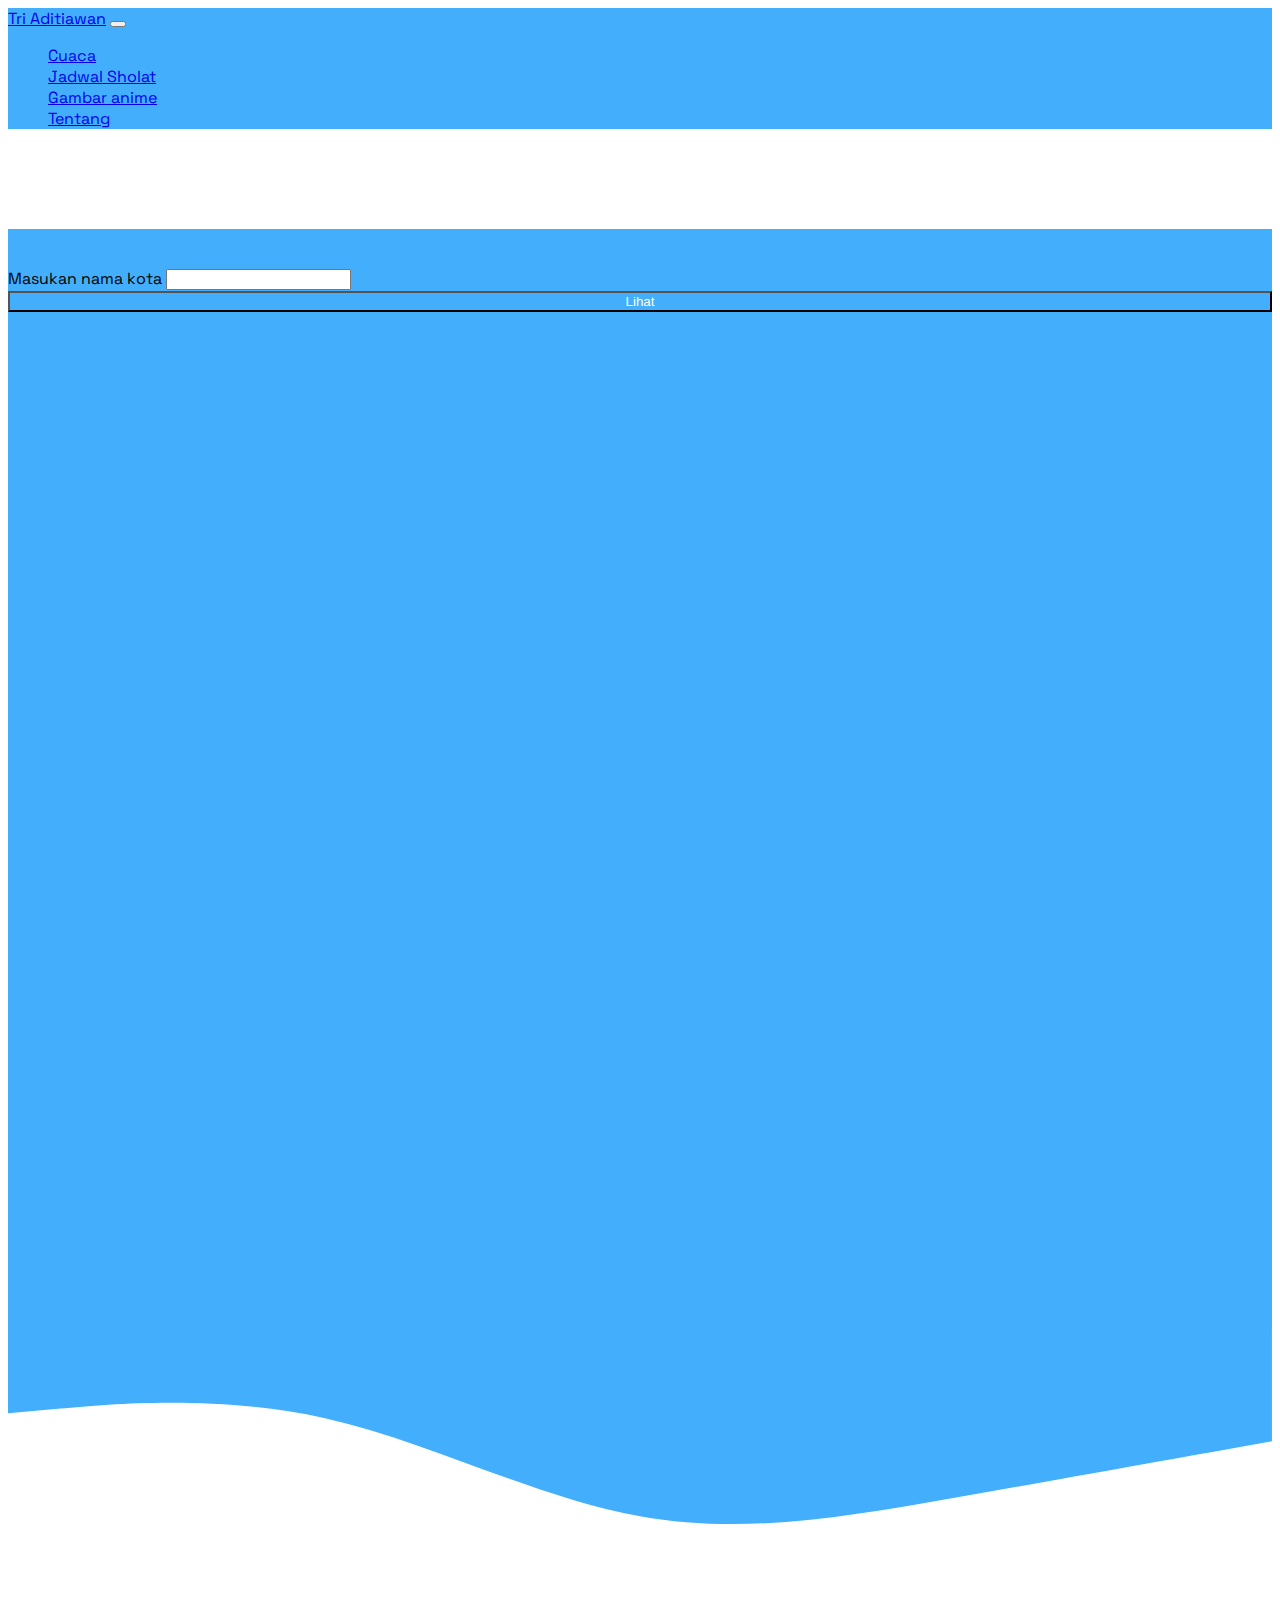
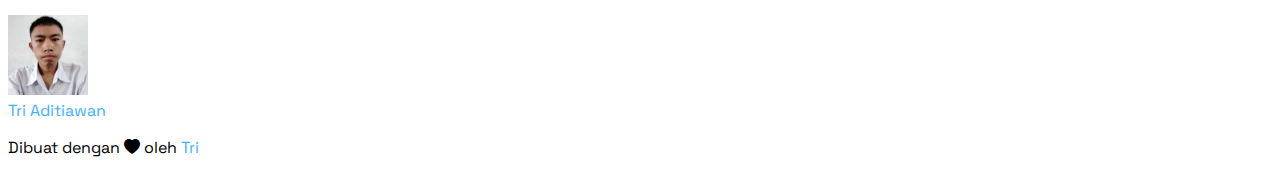
==== index.html @ ecebf44f "Update index.html" ====
<!DOCTYPE html>
<html lang="en">
  <head>
    <!-- Required meta tags -->
    <meta charset="utf-8" />
    <meta name="viewport" content="width=device-width, initial-scale=1" />
    <!-- font  -->
    <link rel="preconnect" href="https://fonts.googleapis.com">
    <link rel="preconnect" href="https://fonts.gstatic.com" crossorigin>
    <link href="https://fonts.googleapis.com/css2?family=Space+Grotesk&display=swap" rel="stylesheet">
    <!-- Bootstrap CSS -->
    <link
      href="https://cdn.jsdelivr.net/npm/bootstrap@5.0.2/dist/css/bootstrap.min.css"
      rel="stylesheet"
      integrity="sha384-EVSTQN3/azprG1Anm3QDgpJLIm9Nao0Yz1ztcQTwFspd3yD65VohhpuuCOmLASjC"
      crossorigin="anonymous"
    />
    <!-- bottstrap icon -->
    <link rel="stylesheet" href="https://cdn.jsdelivr.net/npm/bootstrap-icons@1.3.0/font/bootstrap-icons.css" />
    <!-- icon 2 -->
    <link href="https://unpkg.com/boxicons@2.0.9/css/boxicons.min.css" rel="stylesheet">
    <!-- my css -->
    <link rel="stylesheet" href="./style.css" />

    <title>cuaca</title>
  </head>
  <body>
    <!-- Navbar -->
    <nav class="navbar navbar-expand-md navbar-dark fixed-top shadow-sm">
      <div class="container">
        <a class="navbar-brand" href="#home">Tri Aditiawan</a>
        <button
          class="navbar-toggler"
          type="button"
          data-bs-toggle="collapse"
          data-bs-target="#navbarNav"
          aria-controls="navbarNav"
          aria-expanded="false"
          aria-label="Toggle navigation"
        >
          <span class="navbar-toggler-icon"></span>
        </button>
        <div class="collapse navbar-collapse" id="navbarNav">
          <ul class="navbar-nav ms-auto">
            <li class="nav-item">
              <a class="nav-link active" aria-current="page" href="./index.html">Cuaca </a>
            </li>
            <li class="nav-item">
              <a class="nav-link active" aria-current="page" href="./jadwalsholat.html">Jadwal Sholat </a>
            </li>
            <li class="nav-item">
              <a class="nav-link active" aria-current="page" href="./gambar-anime.html">Gambar anime </a>
            </li>
            <li class="nav-item">
              <a class="nav-link active" aria-current="page" href="./tentang.html">Tentang </a>
            </li>
          </ul>
        </div>
      </div>
    </nav>
    <!-- Akhir Navbar -->
    <!-- content -->
    <section id="home">
     
      <div class="container">
        <div class="row justify-content-center">
          <div class="col-md-6">
            <div class="card card1">
              <h5 class="card-header pt-3 pb-3">Aplikasi cuaca</h5>
              <div class="card-body">
                <form action="" class="mb-3 mt-2">
                  <label for="">Masukan nama kota</label>
                  <input type="text" class="form-control input-keyword mt-2" id="search-input" />
                  <button type="button" class="btn btn-satu mt-3" id="search-button">Lihat</button>
              </div>
            </div>
          </div>
        </div>
        <div class="row justify-content-center">
          <div class="col-md-6 "id="tampil-data">
           
          </div>
        </div>
      </div>
    </section>
    <svg xmlns="http://www.w3.org/2000/svg" viewBox="0 0 1440 320">
      <path
        fill="#43affc"
        fill-opacity="1"
        d="M0,96L60,90.7C120,85,240,75,360,101.3C480,128,600,192,720,213.3C840,235,960,213,1080,192C1200,171,1320,149,1380,138.7L1440,128L1440,0L1380,0C1320,0,1200,0,1080,0C960,0,840,0,720,0C600,0,480,0,360,0C240,0,120,0,60,0L0,0Z"
      ></path>
    </svg>

    <!-- content -->
    <!-- footer -->
    <footer class="text-center">
      <img src="p.jpg" alt="img eror" width="80" class="rounded-circle img-thumbnail mb-2"><br>
      <a href="https://www.instagram.com/triaditiawan0/">Tri Aditiawan</a>
      <p class="text-center mt-3">Dibuat dengan <i class="bi bi-heart-fill text-danger"></i> oleh <a href="https://github.com/TriAditiawan">Tri</a></p>
    </footer>
    <!--Akhir footer -->
    <!-- jquery -->
    <script src="https://code.jquery.com/jquery-3.6.0.js" integrity="sha256-H+K7U5CnXl1h5ywQfKtSj8PCmoN9aaq30gDh27Xc0jk=" crossorigin="anonymous"></script>
    <script>
      $('#search-button').on('click', function(){
        
       
        $.ajax({
          url:'https://api.openweathermap.org/data/2.5/weather',
          type:'get',
          dataType:'json',
          data:{
            'APPID':'8510c6d2b69034ad111c216139de884d',
            'q':$('#search-input').val(),
            'units':'metric',
            'lang':'id'
          },
          success:function(result){
           
            
          
          
            $('#tampil-data').html(`
             <div class="card mt-3">
             <h5 class="card-header pt-3 pb-3"><i class="bx bx-map"></i> `+result.name+`, <span class="negara"></span></h5>
             <div class="card-body">
              <img src="" class="card-icon" alt="...">
              <h5 class="card-title card-title2 text-center">`+result.main.temp+`</h5>
              <h4 class="text-center deskt">`+result.weather[0].description+`</h4>
              <p>Temperatur dari `+result.main.temp_min+`°C hingga `+result.main.temp_max+`°C </p>
              <p>Kecepatan angin `+result.wind.speed+`m/s</p>
              <p>Awan `+result.clouds.all+`%</p>
              <p>koordinat geografis: [`+result.coord.lat+` `+result.coord.lon+`]</p>
              <div class="row bawah">
                <div class="col-6 d-flex">
                  <i class="bx bxs-thermometer"></i>
                  <div class="detail">
                    <p> `+result.main.feels_like+`°C</p>
                    <p>terasa seperti</p>  
                  </div>
               
               </div>
               <div class="col-6 d-flex">
                <i class="bx bxs-droplet-half"></i>
                <div class="detail">
                  <p> `+result.main.humidity+`%</p>
                  <p>Kelembapan</p>
                  
                </div
                
                </div>
              </div>
              </div>
              </div>
              `)
              var id =result.weather[0].id;
           if (id == 800) {
               $('.card-icon').attr('src', 'icons/clear.svg');
              } else if (id >= 200 && id <= 232) {
                $('.card-icon').attr('src', 'icons/storm.svg');
              } 
              else if (id >= 600 && id <= 622) {
              $('.card-icon').attr('src', 'icons/snow.svg');
              } else if (id >= 701 && id <= 781) {
              $('.card-icon').attr('src', 'icons/haze.svg');
              } else if (id >= 801 && id <= 804) {
              $('.card-icon').attr('src', 'icons/cloud.svg');
              } else if ((id >= 500 && id <= 531) || (id >= 300 && id <= 321)) {
              $('.card-icon').attr('src', 'icons/rain.svg');
              }    
              const negara =result.sys.country;
              console.log(negara);
              if(negara=="ID"){
               $('.negara').html('Indonesia');
              }else if(negara=="JP"){
               $('.negara').html('Jepang');
              }else if(negara=="US"){
               $('.negara').html('Amerika serikat');
              }
          }
        })
      })
    </script>

    <!-- Bootstrap Bundle with Popper -->
    <script
      src="https://cdn.jsdelivr.net/npm/bootstrap@5.0.2/dist/js/bootstrap.bundle.min.js"
      integrity="sha384-MrcW6ZMFYlzcLA8Nl+NtUVF0sA7MsXsP1UyJoMp4YLEuNSfAP+JcXn/tWtIaxVXM"
      crossorigin="anonymous"
    ></script>
  </body>
</html>
---- style.css ----
body {
  font-family: "Space Grotesk", sans-serif;
}
.navbar {
  background-color: #43affc !important;
}
.btn-satu {
  color: white !important;
  background-color: #43affc !important;
  width: 100%;
}
#home {
  background-color: #43affc !important;
  height: 1100px;
}
#jadwal {
  background-color: #43affc !important;
  height: 2500px;
}
#about {
  background-color: #43affc !important;
  height: 100vh;
}
.table-striped tbody tr:hover {
  background-color: #757575;
  color: white;
}
#about .container {
  padding-top: 70px;
}
.card1 {
  margin-top: 100px;
}
.card-header,
.waktuapi {
  color: #43affc !important;
}

footer a {
  color: #43affc !important;
  text-decoration: none;
}
#about .container a {
  text-decoration: none;
  color: white !important;
}
ul {
  list-style: none;
}
.card-title2 {
  font-size: 70px;
  position: relative;
}
.card-title2::after {
  content: "°C";
  position: absolute;
  z-index: 2;
  font-size: 25px;
  font-weight: bold;
}
.deskt {
  text-transform: capitalize;
  margin-bottom: 25px;
  font-weight: bold;
}
.card-icon {
  width: 150px;
  margin: auto;
  display: block;
}
.bawah {
  border-top: 2px solid #43affc;
}
.bawah div:nth-child(1) {
  border-right: 2px solid #43affc;
}
.bawah .col-6 {
  padding-top: 20px;
  padding-bottom: 20px;
}
.col-6 i {
  font-size: 3em;
  color: #43affc;
  /* display: block;
  margin: auto; */
}
.col-6 .detail p {
  margin: 0;
  padding: 0;
}
.white {
  color: white;
}

@media (max-width: 576px) {
  .padding {
    padding-right: 180px !important;
  }
}
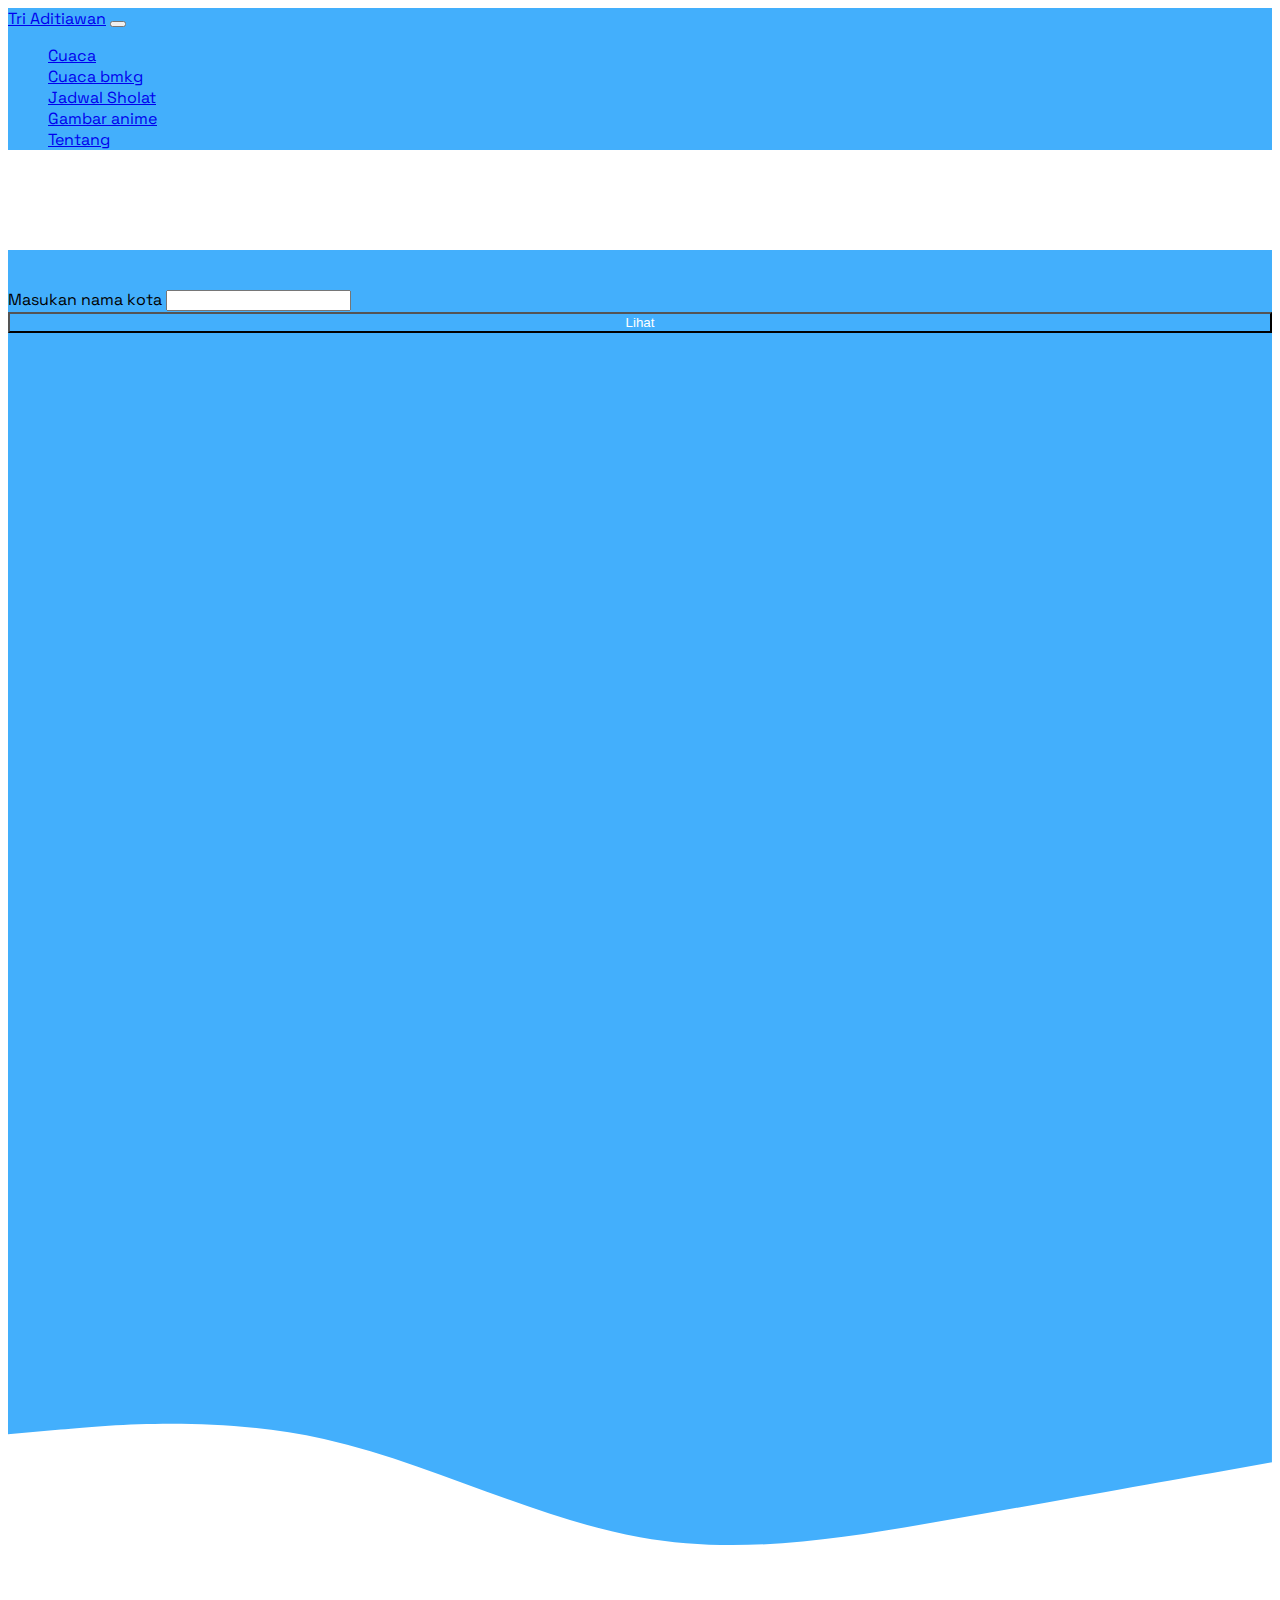
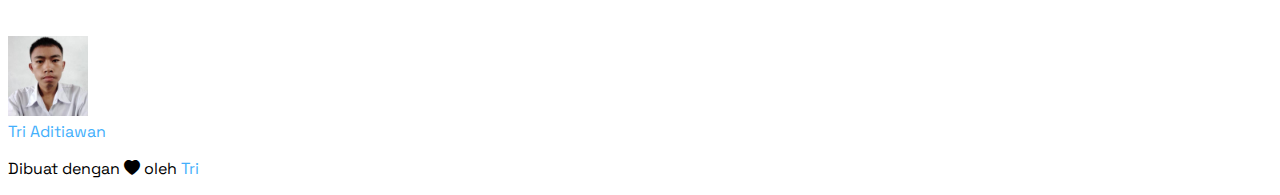
==== commit 7741d8d8: "Update index.html" ====
--- a/index.html
+++ b/index.html
@@ -46,6 +46,9 @@
               <a class="nav-link active" aria-current="page" href="./index.html">Cuaca </a>
             </li>
             <li class="nav-item">
+              <a class="nav-link active" aria-current="page" href="./cuaca2.html">Cuaca bmkg</a>
+            </li>
+            <li class="nav-item">
               <a class="nav-link active" aria-current="page" href="./jadwalsholat.html">Jadwal Sholat </a>
             </li>
             <li class="nav-item">
@@ -75,6 +78,9 @@
               </div>
             </div>
           </div>
+        </div>
+        <div class="row pt-3 justify-content-center " id="gagal">
+          
         </div>
         <div class="row justify-content-center">
           <div class="col-md-6 "id="tampil-data">
@@ -116,10 +122,8 @@
             'lang':'id'
           },
           success:function(result){
-           
-            
-          
-          
+            $("#gagal").html(``);
+                    
             $('#tampil-data').html(`
              <div class="card mt-3">
              <h5 class="card-header pt-3 pb-3"><i class="bx bx-map"></i> `+result.name+`, <span class="negara"></span></h5>
@@ -177,6 +181,16 @@
               }else if(negara=="US"){
                $('.negara').html('Amerika serikat');
               }
+          },
+          error:function(gagal){
+            const pesanKesalahan = $("#gagal");
+            $('#tampil-data').html(``);
+            pesanKesalahan.html(`<div class="col-md-6">
+            <div class="alert alert-danger alert-dismissible fade show" role="alert">
+              <strong>Kota yang anda masukan tidak terdaftar,</strong> coba periksa ejaan.  
+              <button type="button" class="btn-close" data-bs-dismiss="alert" aria-label="Close"></button>
+            </div>
+          </div>`)
           }
         })
       })
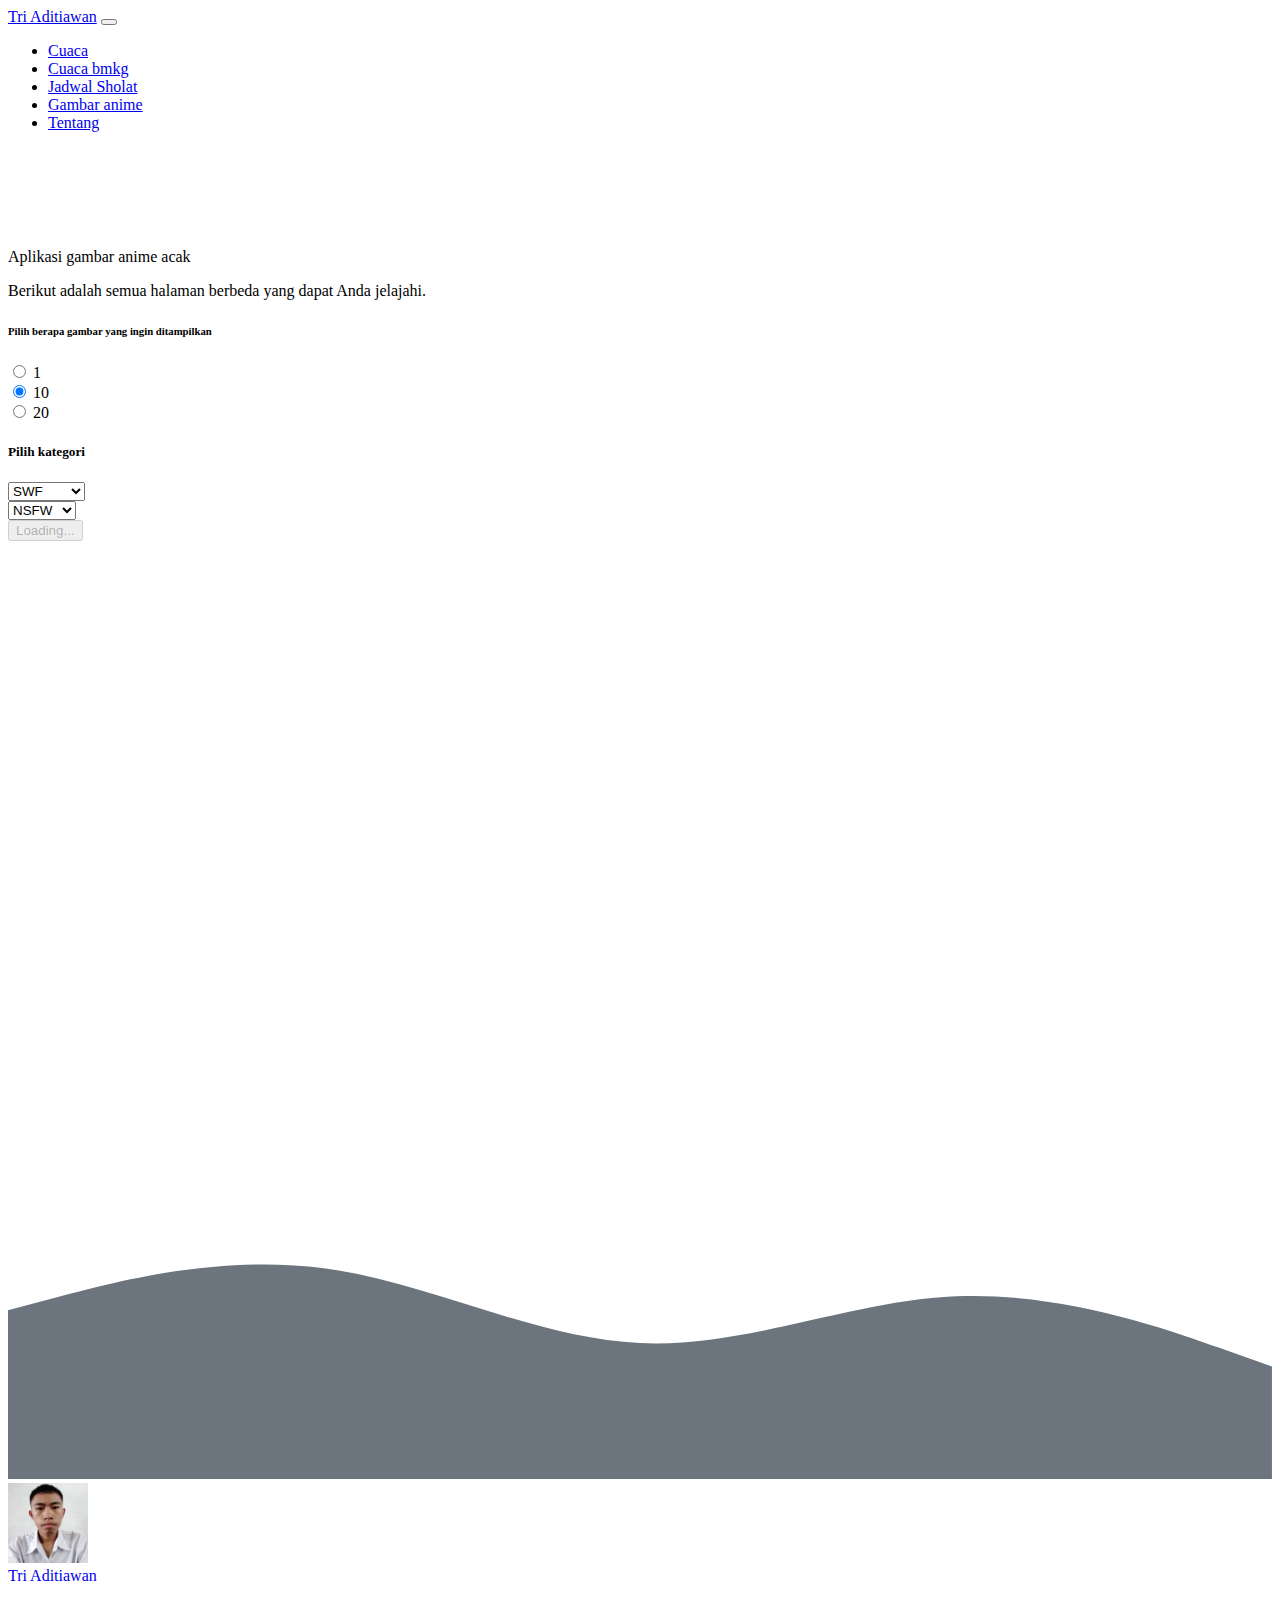
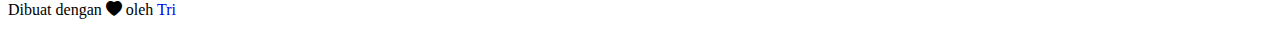
==== commit 2a92f60d: "Update index.html" ====
--- a/index.html
+++ b/index.html
@@ -4,10 +4,7 @@
     <!-- Required meta tags -->
     <meta charset="utf-8" />
     <meta name="viewport" content="width=device-width, initial-scale=1" />
-    <!-- font  -->
-    <link rel="preconnect" href="https://fonts.googleapis.com">
-    <link rel="preconnect" href="https://fonts.gstatic.com" crossorigin>
-    <link href="https://fonts.googleapis.com/css2?family=Space+Grotesk&display=swap" rel="stylesheet">
+
     <!-- Bootstrap CSS -->
     <link
       href="https://cdn.jsdelivr.net/npm/bootstrap@5.0.2/dist/css/bootstrap.min.css"
@@ -15,20 +12,29 @@
       integrity="sha384-EVSTQN3/azprG1Anm3QDgpJLIm9Nao0Yz1ztcQTwFspd3yD65VohhpuuCOmLASjC"
       crossorigin="anonymous"
     />
-    <!-- bottstrap icon -->
+    <!-- bootstrap icon -->
+    <!-- Bootstrap Icons -->
     <link rel="stylesheet" href="https://cdn.jsdelivr.net/npm/bootstrap-icons@1.3.0/font/bootstrap-icons.css" />
-    <!-- icon 2 -->
-    <link href="https://unpkg.com/boxicons@2.0.9/css/boxicons.min.css" rel="stylesheet">
-    <!-- my css -->
-    <link rel="stylesheet" href="./style.css" />
-
-    <title>cuaca</title>
+    <style>
+      #anime {
+        padding-top: 100px;
+      }
+      .container.anime {
+        min-height: 100vh;
+        padding-bottom: 50px;
+      }
+      footer a {
+        text-decoration: none;
+      }
+    </style>
+
+    <title>Anime</title>
   </head>
   <body>
-    <!-- Navbar -->
-    <nav class="navbar navbar-expand-md navbar-dark fixed-top shadow-sm">
+    <!-- navbar -->
+    <nav class="navbar navbar-expand-md navbar-dark bg-secondary fixed-top">
       <div class="container">
-        <a class="navbar-brand" href="#home">Tri Aditiawan</a>
+        <a class="navbar-brand" href="#">Tri Aditiawan</a>
         <button
           class="navbar-toggler"
           type="button"
@@ -61,142 +67,190 @@
         </div>
       </div>
     </nav>
-    <!-- Akhir Navbar -->
+    <!-- akhir navbar -->
     <!-- content -->
-    <section id="home">
-     
-      <div class="container">
+    <section id="anime">
+      <div class="container anime">
         <div class="row justify-content-center">
           <div class="col-md-6">
-            <div class="card card1">
-              <h5 class="card-header pt-3 pb-3">Aplikasi cuaca</h5>
+            <div class="card">
+              <div class="card-header bg-secondary text-white">Aplikasi gambar anime acak</div>
               <div class="card-body">
-                <form action="" class="mb-3 mt-2">
-                  <label for="">Masukan nama kota</label>
-                  <input type="text" class="form-control input-keyword mt-2" id="search-input" />
-                  <button type="button" class="btn btn-satu mt-3" id="search-button">Lihat</button>
+                <p class="card-text">Berikut adalah semua halaman berbeda yang dapat Anda jelajahi.</p>
+                <h6 class="card-title">Pilih berapa gambar yang ingin ditampilkan</h6>
+                <div class="form-check form-check-inline">
+                  <input class="form-check-input" type="radio" name="jumlahgambar" id="inlineRadio1" value="1" />
+                  <label class="form-check-label" for="inlineRadio1">1</label>
+                </div>
+                <div class="form-check form-check-inline">
+                  <input class="form-check-input" type="radio" name="jumlahgambar" id="inlineRadio1" value="10" checked />
+                  <label class="form-check-label" for="inlineRadio1">10</label>
+                </div>
+                <div class="form-check form-check-inline">
+                  <input class="form-check-input" type="radio" name="jumlahgambar" id="inlineRadio1" value="20" />
+                  <label class="form-check-label" for="inlineRadio1">20</label>
+                </div>
+
+                <h5 class="card-title mt-3">Pilih kategori</h5>
+                <div class="row">
+                  <div class="col-6">
+                    <select class="form-select" aria-label="Default select example" id="sfw">
+                      <option selected>SWF</option>
+                      <option value="waifu">waifu</option>
+                      <option value="neko">neko</option>
+                      <option value="shinobu">shinobu</option>
+                      <option value="megumin">megumin</option>
+                      <option value="bully">bully</option>
+                      <option value="cuddle">cuddle</option>
+                      <option value="cry">cry</option>
+                      <option value="hug">hug</option>
+                      <option value="awoo">awoo</option>
+                      <option value="kiss">kiss</option>
+                      <option value="lick">lick</option>
+                      <option value="pat">pat</option>
+                      <option value="smug">smug</option>
+                      <option value="bonk">bonk</option>
+                      <option value="yeet">yeet</option>
+                      <option value="blush">blush</option>
+                      <option value="smile">smile</option>
+                      <option value="highfive">highfive</option>
+                      <option value="wave">wave</option>
+                      <option value="handhold">handhold</option>
+                      <option value="nom">nom</option>
+                      <option value="bite">bite</option>
+                      <option value="glomp">glomp</option>
+                      <option value="slap">slap</option>
+                      <option value="kill">kill</option>
+                      <option value="kick">kick</option>
+                      <option value="happy">happy</option>
+                      <option value="wink">wink</option>
+                      <option value="poke">poke</option>
+                      <option value="dance">dance</option>
+                      <option value="cringe">cringe</option>
+                    </select>
+                  </div>
+                  <div class="col-6">
+                    <select class="form-select" aria-label="Default select example" id="nsfw">
+                      <option selected>NSFW</option>
+                      <option value="waifu">waifu</option>
+                      <option value="neko">neko</option>
+                      <option value="trap">trap</option>
+                      <option value="blowjob">blowjob</option>
+                    </select>
+                  </div>
+                </div>
               </div>
             </div>
           </div>
         </div>
-        <div class="row pt-3 justify-content-center " id="gagal">
-          
-        </div>
-        <div class="row justify-content-center">
-          <div class="col-md-6 "id="tampil-data">
-           
+        <div class="row pt-3 d-none" id="btnLoading">
+          <div class="col text-center">
+            <button class="btn btn-secondary" type="button" disabled>
+              <span class="spinner-border spinner-border-sm" role="status" aria-hidden="true"></span>
+              Loading...
+            </button>
           </div>
         </div>
+        <div class="row pt-3" id="gagal"></div>
+        <div class="row pt-5 justify-content-center" id="tampilDataSfw"></div>
       </div>
     </section>
     <svg xmlns="http://www.w3.org/2000/svg" viewBox="0 0 1440 320">
       <path
-        fill="#43affc"
+        fill="#6c757d"
         fill-opacity="1"
-        d="M0,96L60,90.7C120,85,240,75,360,101.3C480,128,600,192,720,213.3C840,235,960,213,1080,192C1200,171,1320,149,1380,138.7L1440,128L1440,0L1380,0C1320,0,1200,0,1080,0C960,0,840,0,720,0C600,0,480,0,360,0C240,0,120,0,60,0L0,0Z"
+        d="M0,128L60,112C120,96,240,64,360,80C480,96,600,160,720,165.3C840,171,960,117,1080,112C1200,107,1320,149,1380,170.7L1440,192L1440,320L1380,320C1320,320,1200,320,1080,320C960,320,840,320,720,320C600,320,480,320,360,320C240,320,120,320,60,320L0,320Z"
       ></path>
     </svg>
-
-    <!-- content -->
-    <!-- footer -->
-    <footer class="text-center">
-      <img src="p.jpg" alt="img eror" width="80" class="rounded-circle img-thumbnail mb-2"><br>
-      <a href="https://www.instagram.com/triaditiawan0/">Tri Aditiawan</a>
-      <p class="text-center mt-3">Dibuat dengan <i class="bi bi-heart-fill text-danger"></i> oleh <a href="https://github.com/TriAditiawan">Tri</a></p>
+    <footer class="text-center bg-secondary pb-5 pt-3">
+      <img src="p.jpg" alt="img eror" width="80" class="rounded-circle img-thumbnail mb-2" /><br />
+      <a href="https://www.instagram.com/triaditiawan0/" class="text-white">Tri Aditiawan</a>
+      <p class="text-center mt-3 text-white">
+        Dibuat dengan <i class="bi bi-heart-fill text-danger"></i> oleh <a href="https://github.com/TriAditiawan" class="text-white">Tri</a>
+      </p>
     </footer>
-    <!--Akhir footer -->
+
+    <!--akhir content -->
     <!-- jquery -->
-    <script src="https://code.jquery.com/jquery-3.6.0.js" integrity="sha256-H+K7U5CnXl1h5ywQfKtSj8PCmoN9aaq30gDh27Xc0jk=" crossorigin="anonymous"></script>
+    <script
+      src="https://code.jquery.com/jquery-3.6.0.js"
+      integrity="sha256-H+K7U5CnXl1h5ywQfKtSj8PCmoN9aaq30gDh27Xc0jk="
+      crossorigin="anonymous"
+    ></script>
     <script>
-      $('#search-button').on('click', function(){
-        
-       
-        $.ajax({
-          url:'https://api.openweathermap.org/data/2.5/weather',
-          type:'get',
-          dataType:'json',
-          data:{
-            'APPID':'8510c6d2b69034ad111c216139de884d',
-            'q':$('#search-input').val(),
-            'units':'metric',
-            'lang':'id'
-          },
-          success:function(result){
-            $("#gagal").html(``);
-                    
-            $('#tampil-data').html(`
-             <div class="card mt-3">
-             <h5 class="card-header pt-3 pb-3"><i class="bx bx-map"></i> `+result.name+`, <span class="negara"></span></h5>
-             <div class="card-body">
-              <img src="" class="card-icon" alt="...">
-              <h5 class="card-title card-title2 text-center">`+result.main.temp+`</h5>
-              <h4 class="text-center deskt">`+result.weather[0].description+`</h4>
-              <p>Temperatur dari `+result.main.temp_min+`°C hingga `+result.main.temp_max+`°C </p>
-              <p>Kecepatan angin `+result.wind.speed+`m/s</p>
-              <p>Awan `+result.clouds.all+`%</p>
-              <p>koordinat geografis: [`+result.coord.lat+` `+result.coord.lon+`]</p>
-              <div class="row bawah">
-                <div class="col-6 d-flex">
-                  <i class="bx bxs-thermometer"></i>
-                  <div class="detail">
-                    <p> `+result.main.feels_like+`°C</p>
-                    <p>terasa seperti</p>  
-                  </div>
-               
-               </div>
-               <div class="col-6 d-flex">
-                <i class="bx bxs-droplet-half"></i>
-                <div class="detail">
-                  <p> `+result.main.humidity+`%</p>
-                  <p>Kelembapan</p>
-                  
-                </div
-                
-                </div>
+      //https://api.waifu.pics/type/category
+      //https://api.waifu.pics/nsfw/blowjob
+      const btnLoading = $("#btnLoading");
+      const gagal = $("#gagal");
+
+      $("#sfw").on("change", function () {
+        $("#tampilDataSfw").html(``);
+        const jumlahGambar = $('input[name="jumlahgambar"]:checked').val();
+        for (let i = 0; i < jumlahGambar; i++) {
+          const data = $("#sfw").val();
+          $.ajax({
+            url: `https://api.waifu.pics/sfw/` + data + ``,
+            type: "get",
+            dataType: "json",
+            success: function (result) {
+              $("#tampilDataSfw").append(
+                ` <div class="col-md-3 mb-3">
+              <div class="card">
+                <img src="` +
+                  result.url +
+                  `" alt="" />
               </div>
+            </div>
+            `
+              );
+            },
+            error: function (gagal) {
+              const pesanKesalahan = $("#gagal");
+              $("#tampil-data").html(``);
+              pesanKesalahan.html(`<div class="col-md-6">
+            <div class="alert alert-danger alert-dismissible fade show" role="alert">
+              <strong>Data gagal ditampilkan, </strong> coba ulangi beberapa saat lagi.  
+              <button type="button" class="btn-close" data-bs-dismiss="alert" aria-label="Close"></button>
+            </div>
+          </div>`);
+            },
+          });
+          // $.getJSON(`https://api.waifu.pics/sfw/` + data + ``, function (result) {
+          //   $("#tampilDataSfw").append(
+          //     ` <div class="col-md-3 mb-3">
+          //     <div class="card">
+          //       <img src="` +
+          //       result.url +
+          //       `" alt="" />
+          //     </div>
+          //   </div>
+          //   `
+          //   );
+          // });
+        }
+      });
+      $("#nsfw").on("change", function () {
+        $("#tampilDataSfw").html(``);
+        const jumlahGambar = $('input[name="jumlahgambar"]:checked').val();
+        for (let i = 0; i < jumlahGambar; i++) {
+          const data = $("#nsfw").val();
+          $.getJSON(`https://api.waifu.pics/nsfw/` + data + ``, function (result) {
+            $("#tampilDataSfw").append(
+              ` <div class="col-md-3 mb-3">
+              <div class="card">
+                <img src="` +
+                result.url +
+                `" alt="" />
               </div>
-              </div>
-              `)
-              var id =result.weather[0].id;
-           if (id == 800) {
-               $('.card-icon').attr('src', 'icons/clear.svg');
-              } else if (id >= 200 && id <= 232) {
-                $('.card-icon').attr('src', 'icons/storm.svg');
-              } 
-              else if (id >= 600 && id <= 622) {
-              $('.card-icon').attr('src', 'icons/snow.svg');
-              } else if (id >= 701 && id <= 781) {
-              $('.card-icon').attr('src', 'icons/haze.svg');
-              } else if (id >= 801 && id <= 804) {
-              $('.card-icon').attr('src', 'icons/cloud.svg');
-              } else if ((id >= 500 && id <= 531) || (id >= 300 && id <= 321)) {
-              $('.card-icon').attr('src', 'icons/rain.svg');
-              }    
-              const negara =result.sys.country;
-              console.log(negara);
-              if(negara=="ID"){
-               $('.negara').html('Indonesia');
-              }else if(negara=="JP"){
-               $('.negara').html('Jepang');
-              }else if(negara=="US"){
-               $('.negara').html('Amerika serikat');
-              }
-          },
-          error:function(gagal){
-            const pesanKesalahan = $("#gagal");
-            $('#tampil-data').html(``);
-            pesanKesalahan.html(`<div class="col-md-6">
-            <div class="alert alert-danger alert-dismissible fade show" role="alert">
-              <strong>Kota yang anda masukan tidak terdaftar,</strong> coba periksa ejaan.  
-              <button type="button" class="btn-close" data-bs-dismiss="alert" aria-label="Close"></button>
-            </div>
-          </div>`)
-          }
-        })
-      })
+            </div>
+            `
+            );
+          });
+        }
+      });
     </script>
 
-    <!-- Bootstrap Bundle with Popper -->
+    <!-- Option 1: Bootstrap Bundle with Popper -->
     <script
       src="https://cdn.jsdelivr.net/npm/bootstrap@5.0.2/dist/js/bootstrap.bundle.min.js"
       integrity="sha384-MrcW6ZMFYlzcLA8Nl+NtUVF0sA7MsXsP1UyJoMp4YLEuNSfAP+JcXn/tWtIaxVXM"
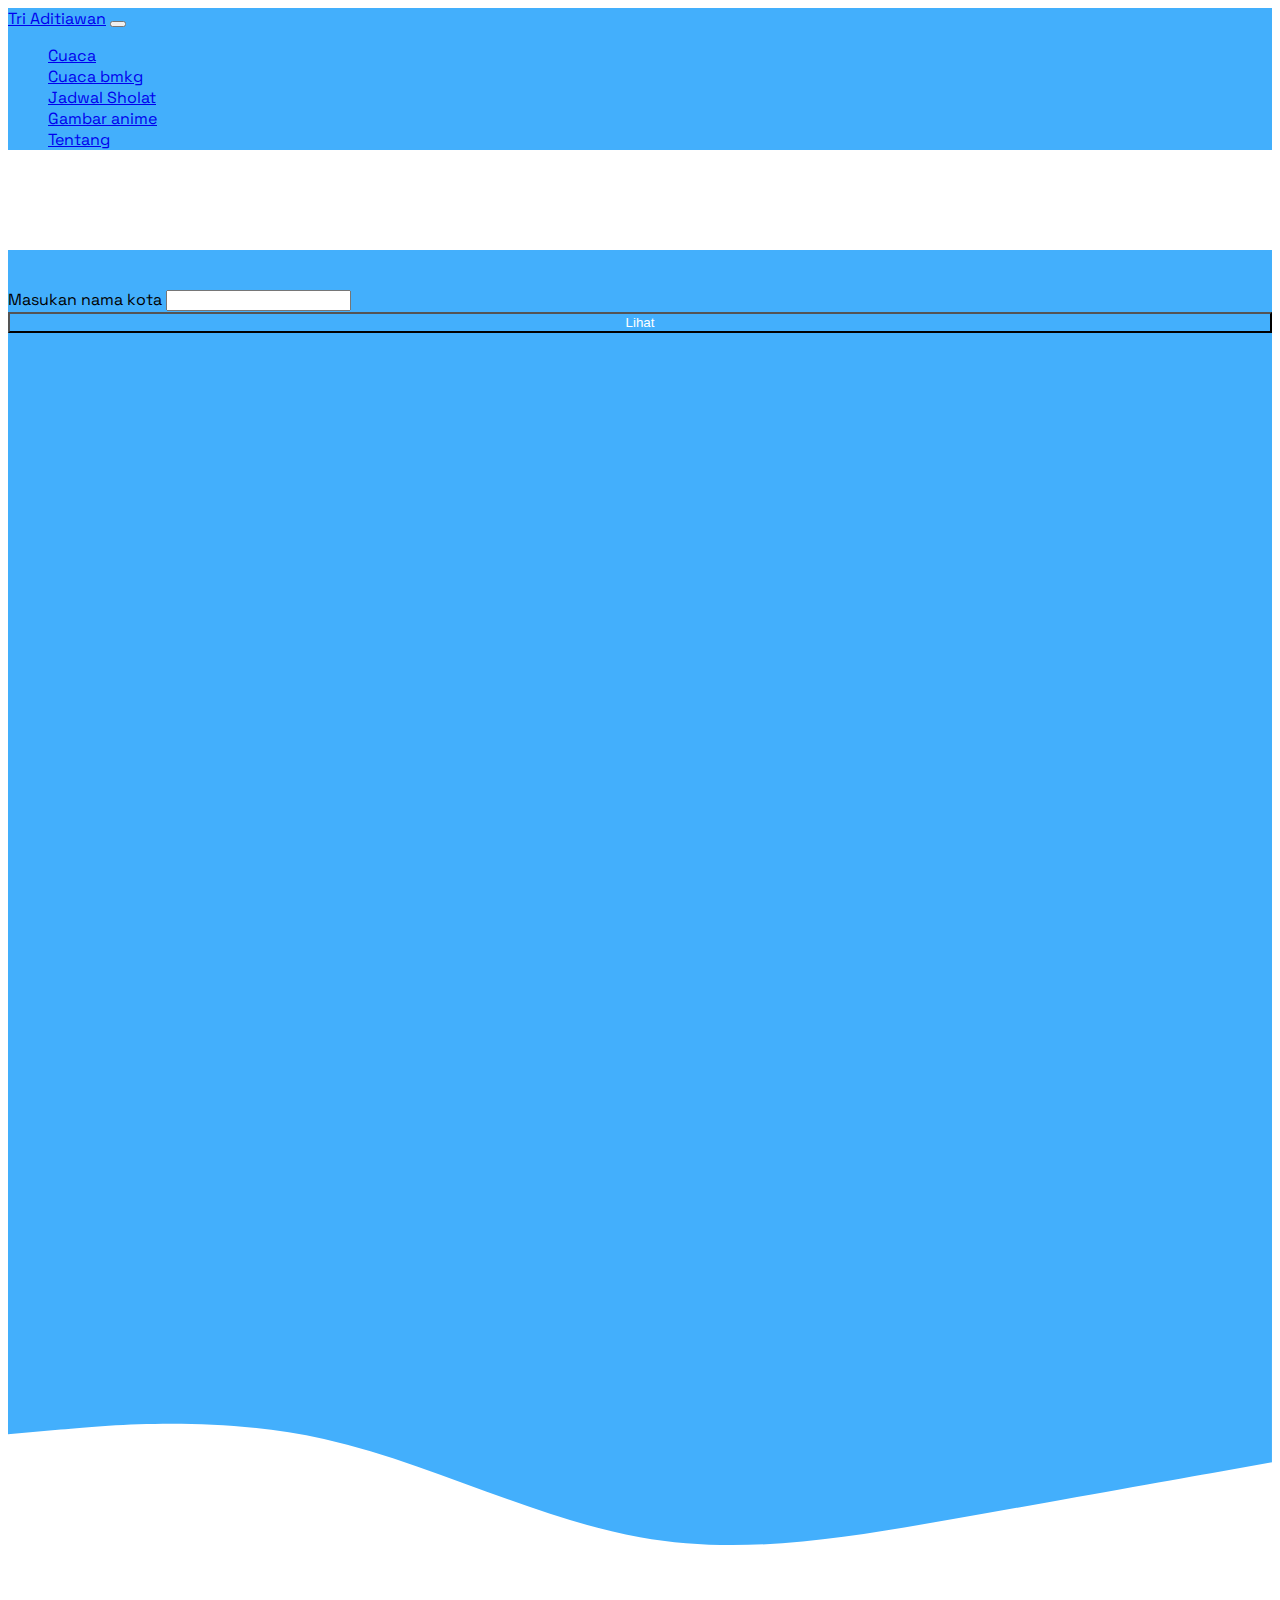
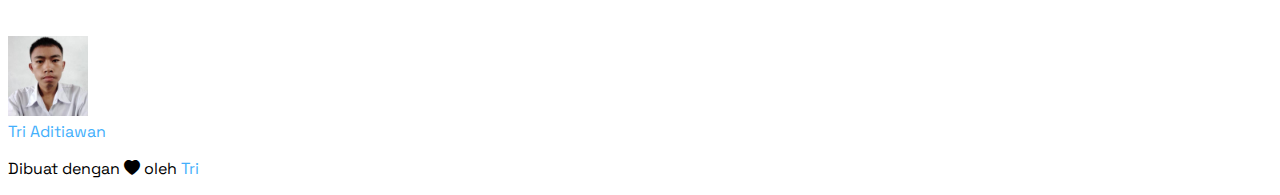
==== commit 6edfad6e: "Update index.html" ====
--- a/index.html
+++ b/index.html
@@ -4,7 +4,10 @@
     <!-- Required meta tags -->
     <meta charset="utf-8" />
     <meta name="viewport" content="width=device-width, initial-scale=1" />
-
+    <!-- font  -->
+    <link rel="preconnect" href="https://fonts.googleapis.com">
+    <link rel="preconnect" href="https://fonts.gstatic.com" crossorigin>
+    <link href="https://fonts.googleapis.com/css2?family=Space+Grotesk&display=swap" rel="stylesheet">
     <!-- Bootstrap CSS -->
     <link
       href="https://cdn.jsdelivr.net/npm/bootstrap@5.0.2/dist/css/bootstrap.min.css"
@@ -12,29 +15,20 @@
       integrity="sha384-EVSTQN3/azprG1Anm3QDgpJLIm9Nao0Yz1ztcQTwFspd3yD65VohhpuuCOmLASjC"
       crossorigin="anonymous"
     />
-    <!-- bootstrap icon -->
-    <!-- Bootstrap Icons -->
+    <!-- bottstrap icon -->
     <link rel="stylesheet" href="https://cdn.jsdelivr.net/npm/bootstrap-icons@1.3.0/font/bootstrap-icons.css" />
-    <style>
-      #anime {
-        padding-top: 100px;
-      }
-      .container.anime {
-        min-height: 100vh;
-        padding-bottom: 50px;
-      }
-      footer a {
-        text-decoration: none;
-      }
-    </style>
+    <!-- icon 2 -->
+    <link href="https://unpkg.com/boxicons@2.0.9/css/boxicons.min.css" rel="stylesheet">
+    <!-- my css -->
+    <link rel="stylesheet" href="./style.css" />
 
-    <title>Anime</title>
+    <title>cuaca</title>
   </head>
   <body>
-    <!-- navbar -->
-    <nav class="navbar navbar-expand-md navbar-dark bg-secondary fixed-top">
+    <!-- Navbar -->
+    <nav class="navbar navbar-expand-md navbar-dark fixed-top shadow-sm">
       <div class="container">
-        <a class="navbar-brand" href="#">Tri Aditiawan</a>
+        <a class="navbar-brand" href="#home">Tri Aditiawan</a>
         <button
           class="navbar-toggler"
           type="button"
@@ -67,190 +61,142 @@
         </div>
       </div>
     </nav>
-    <!-- akhir navbar -->
+    <!-- Akhir Navbar -->
     <!-- content -->
-    <section id="anime">
-      <div class="container anime">
+    <section id="home">
+     
+      <div class="container">
         <div class="row justify-content-center">
           <div class="col-md-6">
-            <div class="card">
-              <div class="card-header bg-secondary text-white">Aplikasi gambar anime acak</div>
+            <div class="card card1">
+              <h5 class="card-header pt-3 pb-3">Aplikasi cuaca</h5>
               <div class="card-body">
-                <p class="card-text">Berikut adalah semua halaman berbeda yang dapat Anda jelajahi.</p>
-                <h6 class="card-title">Pilih berapa gambar yang ingin ditampilkan</h6>
-                <div class="form-check form-check-inline">
-                  <input class="form-check-input" type="radio" name="jumlahgambar" id="inlineRadio1" value="1" />
-                  <label class="form-check-label" for="inlineRadio1">1</label>
-                </div>
-                <div class="form-check form-check-inline">
-                  <input class="form-check-input" type="radio" name="jumlahgambar" id="inlineRadio1" value="10" checked />
-                  <label class="form-check-label" for="inlineRadio1">10</label>
-                </div>
-                <div class="form-check form-check-inline">
-                  <input class="form-check-input" type="radio" name="jumlahgambar" id="inlineRadio1" value="20" />
-                  <label class="form-check-label" for="inlineRadio1">20</label>
-                </div>
-
-                <h5 class="card-title mt-3">Pilih kategori</h5>
-                <div class="row">
-                  <div class="col-6">
-                    <select class="form-select" aria-label="Default select example" id="sfw">
-                      <option selected>SWF</option>
-                      <option value="waifu">waifu</option>
-                      <option value="neko">neko</option>
-                      <option value="shinobu">shinobu</option>
-                      <option value="megumin">megumin</option>
-                      <option value="bully">bully</option>
-                      <option value="cuddle">cuddle</option>
-                      <option value="cry">cry</option>
-                      <option value="hug">hug</option>
-                      <option value="awoo">awoo</option>
-                      <option value="kiss">kiss</option>
-                      <option value="lick">lick</option>
-                      <option value="pat">pat</option>
-                      <option value="smug">smug</option>
-                      <option value="bonk">bonk</option>
-                      <option value="yeet">yeet</option>
-                      <option value="blush">blush</option>
-                      <option value="smile">smile</option>
-                      <option value="highfive">highfive</option>
-                      <option value="wave">wave</option>
-                      <option value="handhold">handhold</option>
-                      <option value="nom">nom</option>
-                      <option value="bite">bite</option>
-                      <option value="glomp">glomp</option>
-                      <option value="slap">slap</option>
-                      <option value="kill">kill</option>
-                      <option value="kick">kick</option>
-                      <option value="happy">happy</option>
-                      <option value="wink">wink</option>
-                      <option value="poke">poke</option>
-                      <option value="dance">dance</option>
-                      <option value="cringe">cringe</option>
-                    </select>
-                  </div>
-                  <div class="col-6">
-                    <select class="form-select" aria-label="Default select example" id="nsfw">
-                      <option selected>NSFW</option>
-                      <option value="waifu">waifu</option>
-                      <option value="neko">neko</option>
-                      <option value="trap">trap</option>
-                      <option value="blowjob">blowjob</option>
-                    </select>
-                  </div>
-                </div>
+                <form action="" class="mb-3 mt-2">
+                  <label for="">Masukan nama kota</label>
+                  <input type="text" class="form-control input-keyword mt-2" id="search-input" />
+                  <button type="button" class="btn btn-satu mt-3" id="search-button">Lihat</button>
               </div>
             </div>
           </div>
         </div>
-        <div class="row pt-3 d-none" id="btnLoading">
-          <div class="col text-center">
-            <button class="btn btn-secondary" type="button" disabled>
-              <span class="spinner-border spinner-border-sm" role="status" aria-hidden="true"></span>
-              Loading...
-            </button>
+        <div class="row pt-3 justify-content-center " id="gagal">
+          
+        </div>
+        <div class="row justify-content-center">
+          <div class="col-md-6 "id="tampil-data">
+           
           </div>
         </div>
-        <div class="row pt-3" id="gagal"></div>
-        <div class="row pt-5 justify-content-center" id="tampilDataSfw"></div>
       </div>
     </section>
     <svg xmlns="http://www.w3.org/2000/svg" viewBox="0 0 1440 320">
       <path
-        fill="#6c757d"
+        fill="#43affc"
         fill-opacity="1"
-        d="M0,128L60,112C120,96,240,64,360,80C480,96,600,160,720,165.3C840,171,960,117,1080,112C1200,107,1320,149,1380,170.7L1440,192L1440,320L1380,320C1320,320,1200,320,1080,320C960,320,840,320,720,320C600,320,480,320,360,320C240,320,120,320,60,320L0,320Z"
+        d="M0,96L60,90.7C120,85,240,75,360,101.3C480,128,600,192,720,213.3C840,235,960,213,1080,192C1200,171,1320,149,1380,138.7L1440,128L1440,0L1380,0C1320,0,1200,0,1080,0C960,0,840,0,720,0C600,0,480,0,360,0C240,0,120,0,60,0L0,0Z"
       ></path>
     </svg>
-    <footer class="text-center bg-secondary pb-5 pt-3">
-      <img src="p.jpg" alt="img eror" width="80" class="rounded-circle img-thumbnail mb-2" /><br />
-      <a href="https://www.instagram.com/triaditiawan0/" class="text-white">Tri Aditiawan</a>
-      <p class="text-center mt-3 text-white">
-        Dibuat dengan <i class="bi bi-heart-fill text-danger"></i> oleh <a href="https://github.com/TriAditiawan" class="text-white">Tri</a>
-      </p>
+
+    <!-- content -->
+    <!-- footer -->
+    <footer class="text-center">
+      <img src="p.jpg" alt="img eror" width="80" class="rounded-circle img-thumbnail mb-2"><br>
+      <a href="https://www.instagram.com/triaditiawan0/">Tri Aditiawan</a>
+      <p class="text-center mt-3">Dibuat dengan <i class="bi bi-heart-fill text-danger"></i> oleh <a href="https://github.com/TriAditiawan">Tri</a></p>
     </footer>
-
-    <!--akhir content -->
+    <!--Akhir footer -->
     <!-- jquery -->
-    <script
-      src="https://code.jquery.com/jquery-3.6.0.js"
-      integrity="sha256-H+K7U5CnXl1h5ywQfKtSj8PCmoN9aaq30gDh27Xc0jk="
-      crossorigin="anonymous"
-    ></script>
+    <script src="https://code.jquery.com/jquery-3.6.0.js" integrity="sha256-H+K7U5CnXl1h5ywQfKtSj8PCmoN9aaq30gDh27Xc0jk=" crossorigin="anonymous"></script>
     <script>
-      //https://api.waifu.pics/type/category
-      //https://api.waifu.pics/nsfw/blowjob
-      const btnLoading = $("#btnLoading");
-      const gagal = $("#gagal");
-
-      $("#sfw").on("change", function () {
-        $("#tampilDataSfw").html(``);
-        const jumlahGambar = $('input[name="jumlahgambar"]:checked').val();
-        for (let i = 0; i < jumlahGambar; i++) {
-          const data = $("#sfw").val();
-          $.ajax({
-            url: `https://api.waifu.pics/sfw/` + data + ``,
-            type: "get",
-            dataType: "json",
-            success: function (result) {
-              $("#tampilDataSfw").append(
-                ` <div class="col-md-3 mb-3">
-              <div class="card">
-                <img src="` +
-                  result.url +
-                  `" alt="" />
-              </div>
-            </div>
-            `
-              );
-            },
-            error: function (gagal) {
-              const pesanKesalahan = $("#gagal");
-              $("#tampil-data").html(``);
-              pesanKesalahan.html(`<div class="col-md-6">
+      $('#search-button').on('click', function(){
+        
+       
+        $.ajax({
+          url:'https://api.openweathermap.org/data/2.5/weather',
+          type:'get',
+          dataType:'json',
+          data:{
+            'APPID':'8510c6d2b69034ad111c216139de884d',
+            'q':$('#search-input').val(),
+            'units':'metric',
+            'lang':'id'
+          },
+          success:function(result){
+            $("#gagal").html(``);
+                    
+            $('#tampil-data').html(`
+             <div class="card mt-3">
+             <h5 class="card-header pt-3 pb-3"><i class="bx bx-map"></i> `+result.name+`, <span class="negara"></span></h5>
+             <div class="card-body">
+              <img src="" class="card-icon" alt="...">
+              <h5 class="card-title card-title2 text-center">`+result.main.temp+`</h5>
+              <h4 class="text-center deskt">`+result.weather[0].description+`</h4>
+              <p>Temperatur dari `+result.main.temp_min+`°C hingga `+result.main.temp_max+`°C </p>
+              <p>Kecepatan angin `+result.wind.speed+`m/s</p>
+              <p>Awan `+result.clouds.all+`%</p>
+              <p>koordinat geografis: [`+result.coord.lat+` `+result.coord.lon+`]</p>
+              <div class="row bawah">
+                <div class="col-6 d-flex">
+                  <i class="bx bxs-thermometer"></i>
+                  <div class="detail">
+                    <p> `+result.main.feels_like+`°C</p>
+                    <p>terasa seperti</p>  
+                  </div>
+               
+               </div>
+               <div class="col-6 d-flex">
+                <i class="bx bxs-droplet-half"></i>
+                <div class="detail">
+                  <p> `+result.main.humidity+`%</p>
+                  <p>Kelembapan</p>
+                  
+                </div
+                
+                </div>
+              </div>
+              </div>
+              </div>
+              `)
+              var id =result.weather[0].id;
+           if (id == 800) {
+               $('.card-icon').attr('src', 'icons/clear.svg');
+              } else if (id >= 200 && id <= 232) {
+                $('.card-icon').attr('src', 'icons/storm.svg');
+              } 
+              else if (id >= 600 && id <= 622) {
+              $('.card-icon').attr('src', 'icons/snow.svg');
+              } else if (id >= 701 && id <= 781) {
+              $('.card-icon').attr('src', 'icons/haze.svg');
+              } else if (id >= 801 && id <= 804) {
+              $('.card-icon').attr('src', 'icons/cloud.svg');
+              } else if ((id >= 500 && id <= 531) || (id >= 300 && id <= 321)) {
+              $('.card-icon').attr('src', 'icons/rain.svg');
+              }    
+              const negara =result.sys.country;
+              console.log(negara);
+              if(negara=="ID"){
+               $('.negara').html('Indonesia');
+              }else if(negara=="JP"){
+               $('.negara').html('Jepang');
+              }else if(negara=="US"){
+               $('.negara').html('Amerika serikat');
+              }
+          },
+          error:function(gagal){
+            const pesanKesalahan = $("#gagal");
+            $('#tampil-data').html(``);
+            pesanKesalahan.html(`<div class="col-md-6">
             <div class="alert alert-danger alert-dismissible fade show" role="alert">
-              <strong>Data gagal ditampilkan, </strong> coba ulangi beberapa saat lagi.  
+              <strong>Kota yang anda masukan tidak terdaftar,</strong> coba periksa ejaan.  
               <button type="button" class="btn-close" data-bs-dismiss="alert" aria-label="Close"></button>
             </div>
-          </div>`);
-            },
-          });
-          // $.getJSON(`https://api.waifu.pics/sfw/` + data + ``, function (result) {
-          //   $("#tampilDataSfw").append(
-          //     ` <div class="col-md-3 mb-3">
-          //     <div class="card">
-          //       <img src="` +
-          //       result.url +
-          //       `" alt="" />
-          //     </div>
-          //   </div>
-          //   `
-          //   );
-          // });
-        }
-      });
-      $("#nsfw").on("change", function () {
-        $("#tampilDataSfw").html(``);
-        const jumlahGambar = $('input[name="jumlahgambar"]:checked').val();
-        for (let i = 0; i < jumlahGambar; i++) {
-          const data = $("#nsfw").val();
-          $.getJSON(`https://api.waifu.pics/nsfw/` + data + ``, function (result) {
-            $("#tampilDataSfw").append(
-              ` <div class="col-md-3 mb-3">
-              <div class="card">
-                <img src="` +
-                result.url +
-                `" alt="" />
-              </div>
-            </div>
-            `
-            );
-          });
-        }
-      });
+          </div>`)
+          }
+        })
+      })
     </script>
 
-    <!-- Option 1: Bootstrap Bundle with Popper -->
+    <!-- Bootstrap Bundle with Popper -->
     <script
       src="https://cdn.jsdelivr.net/npm/bootstrap@5.0.2/dist/js/bootstrap.bundle.min.js"
       integrity="sha384-MrcW6ZMFYlzcLA8Nl+NtUVF0sA7MsXsP1UyJoMp4YLEuNSfAP+JcXn/tWtIaxVXM"
--- a/style.css
+++ b/style.css
@@ -0,0 +1,99 @@
+body {
+  font-family: "Space Grotesk", sans-serif;
+}
+.navbar {
+  background-color: #43affc !important;
+}
+.btn-satu {
+  color: white !important;
+  background-color: #43affc !important;
+  width: 100%;
+}
+#home {
+  background-color: #43affc !important;
+  height: 1100px;
+}
+#jadwal {
+  background-color: #43affc !important;
+  height: 2500px;
+}
+#about {
+  background-color: #43affc !important;
+  height: 100vh;
+}
+.table-striped tbody tr:hover {
+  background-color: #757575;
+  color: white;
+}
+#about .container {
+  padding-top: 70px;
+}
+.card1 {
+  margin-top: 100px;
+}
+.card-header,
+.waktuapi {
+  color: #43affc !important;
+}
+
+footer a {
+  color: #43affc !important;
+  text-decoration: none;
+}
+#about .container a {
+  text-decoration: none;
+  color: white !important;
+}
+ul {
+  list-style: none;
+}
+.card-title2 {
+  font-size: 70px;
+  position: relative;
+}
+.card-title2::after {
+  content: "°C";
+  position: absolute;
+  z-index: 2;
+  font-size: 25px;
+  font-weight: bold;
+}
+.deskt {
+  text-transform: capitalize;
+  margin-bottom: 25px;
+  font-weight: bold;
+}
+.card-icon {
+  width: 150px;
+  margin: auto;
+  display: block;
+}
+.bawah {
+  border-top: 2px solid #43affc;
+}
+.bawah div:nth-child(1) {
+  border-right: 2px solid #43affc;
+}
+.bawah .col-6 {
+  padding-top: 20px;
+  padding-bottom: 20px;
+}
+.col-6 i {
+  font-size: 3em;
+  color: #43affc;
+  /* display: block;
+  margin: auto; */
+}
+.col-6 .detail p {
+  margin: 0;
+  padding: 0;
+}
+.white {
+  color: white;
+}
+
+@media (max-width: 576px) {
+  .padding {
+    padding-right: 180px !important;
+  }
+}
